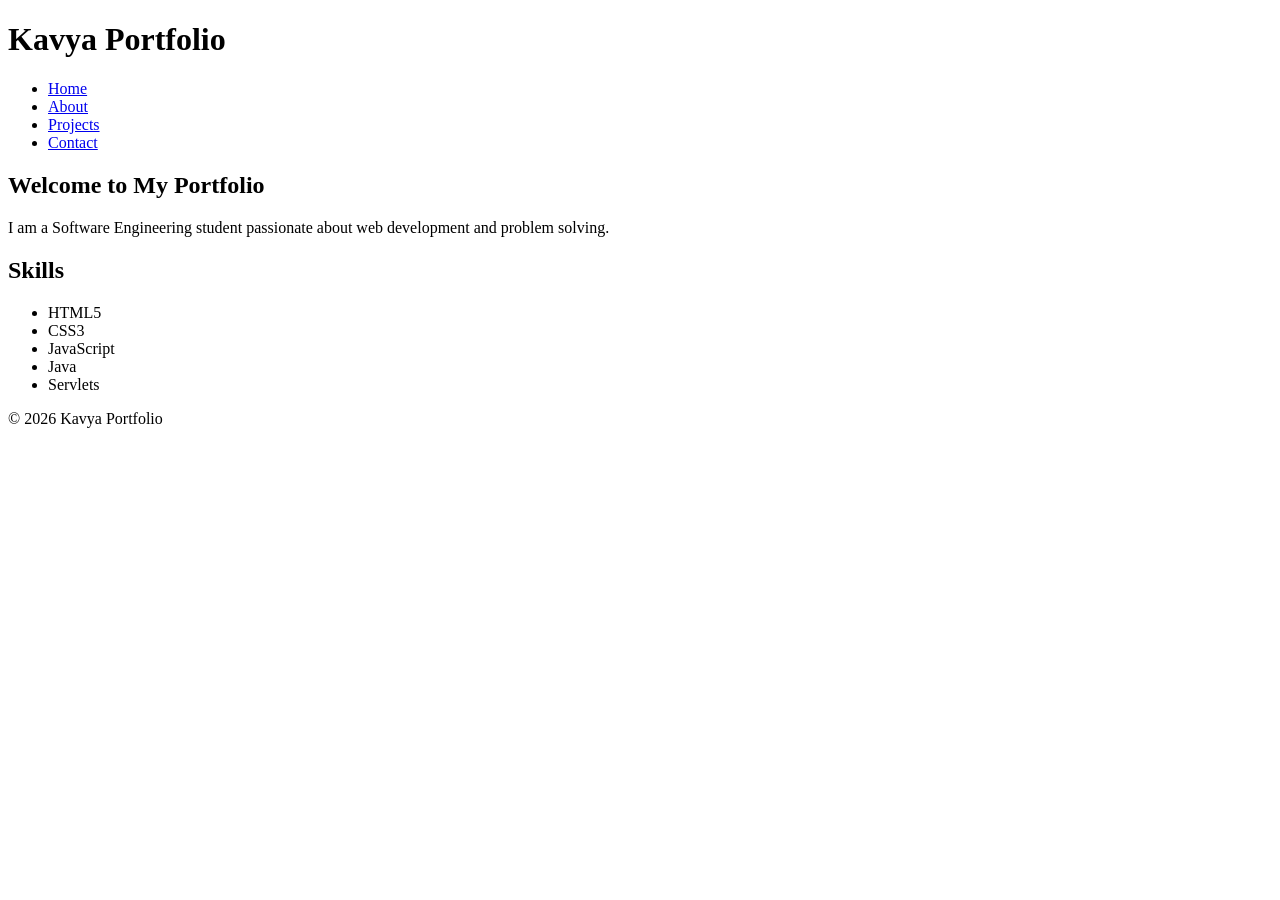
==== index.html @ 30ee7d40 "index.html file is modified" ====
<!DOCTYPE html>
<html lang="en">
<head>
    <meta charset="UTF-8">
    <meta name="viewport" content="width=device-width, initial-scale=1.0">

    <title>Kavya Portfolio | Software Engineer</title>

    <meta name="description"
          content="Personal portfolio showcasing projects, skills, achievements and contact information.">

    <meta name="keywords"
          content="Portfolio, Software Engineer, Web Developer, Java Developer">

    <meta name="author" content="Kavya">

    <meta name="robots" content="index, follow">

    <link rel="canonical" href="https://yourwebsite.com">

</head>

<body>

<header role="banner">
    <h1>Kavya Portfolio</h1>

    <nav aria-label="Primary Navigation">
        <ul>
            <li><a href="index.html" aria-current="page">Home</a></li>
            <li><a href="about.html">About</a></li>
            <li><a href="projects.html">Projects</a></li>
            <li><a href="contact.html">Contact</a></li>
        </ul>
    </nav>
</header>

<main id="main-content">

    <section aria-labelledby="hero-heading">
        <h2 id="hero-heading">Welcome to My Portfolio</h2>

        <p>
            I am a Software Engineering student passionate about
            web development and problem solving.
        </p>
    </section>

    <section aria-labelledby="skills-heading">
        <h2 id="skills-heading">Skills</h2>

        <ul>
            <li>HTML5</li>
            <li>CSS3</li>
            <li>JavaScript</li>
            <li>Java</li>
            <li>Servlets</li>
        </ul>
    </section>

</main>

<footer>
    <p>&copy; 2026 Kavya Portfolio</p>
</footer>

</body>
</html>
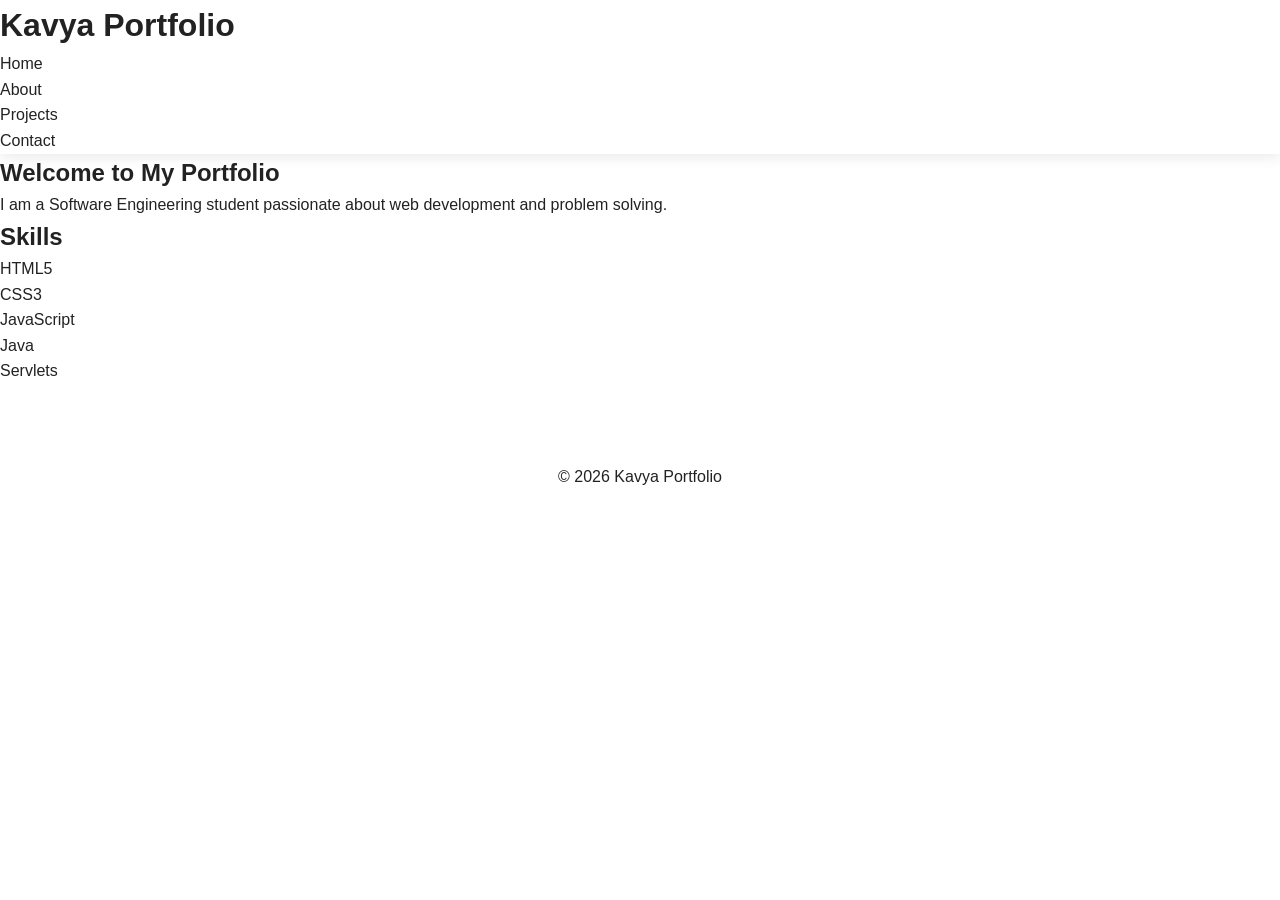
==== commit e4680cf9: "css reffered" ====
--- a/index.html
+++ b/index.html
@@ -17,7 +17,8 @@
     <meta name="robots" content="index, follow">
 
     <link rel="canonical" href="https://yourwebsite.com">
-
+     
+    <link rel="stylesheet" href="css/style.css">
 </head>
 
 <body>
--- a/css/style.css
+++ b/css/style.css
@@ -0,0 +1,304 @@
+/* =========================
+   CSS VARIABLES (THEME)
+========================= */
+:root{
+    --bg-color:#ffffff;
+    --text-color:#222;
+    --primary:#2563eb;
+    --secondary:#f4f4f4;
+    --card-bg:#ffffff;
+    --border:#e5e7eb;
+    --shadow:0 4px 12px rgba(0,0,0,0.08);
+}
+
+.dark-mode{
+    --bg-color:#121212;
+    --text-color:#f5f5f5;
+    --primary:#60a5fa;
+    --secondary:#1f1f1f;
+    --card-bg:#1e1e1e;
+    --border:#2a2a2a;
+    --shadow:0 4px 12px rgba(255,255,255,0.05);
+}
+
+/* =========================
+   GLOBAL STYLES
+========================= */
+*{
+    margin:0;
+    padding:0;
+    box-sizing:border-box;
+}
+
+html{
+    scroll-behavior:smooth;
+}
+
+body{
+    font-family:'Segoe UI',sans-serif;
+    background:var(--bg-color);
+    color:var(--text-color);
+    line-height:1.6;
+    transition:all 0.3s ease;
+}
+
+.container{
+    width:90%;
+    max-width:1200px;
+    margin:auto;
+}
+
+img{
+    width:100%;
+    display:block;
+}
+
+a{
+    text-decoration:none;
+    color:inherit;
+}
+
+ul{
+    list-style:none;
+}
+
+/* =========================
+   HEADER / NAVBAR
+========================= */
+header{
+    position:sticky;
+    top:0;
+    z-index:100;
+    background:var(--card-bg);
+    box-shadow:var(--shadow);
+}
+
+.navbar{
+    display:flex;
+    justify-content:space-between;
+    align-items:center;
+    padding:1rem 0;
+}
+
+.logo{
+    font-size:1.6rem;
+    font-weight:bold;
+    color:var(--primary);
+}
+
+.nav-links{
+    display:flex;
+    gap:1.5rem;
+}
+
+.nav-links a{
+    position:relative;
+    font-weight:500;
+}
+
+.nav-links a::after{
+    content:'';
+    position:absolute;
+    width:0;
+    height:2px;
+    left:0;
+    bottom:-4px;
+    background:var(--primary);
+    transition:0.3s;
+}
+
+.nav-links a:hover::after{
+    width:100%;
+}
+
+/* =========================
+   HERO SECTION (GRID)
+========================= */
+.hero{
+    display:grid;
+    grid-template-columns:1fr;
+    gap:2rem;
+    align-items:center;
+    min-height:90vh;
+}
+
+.hero-content h1{
+    font-size:2.3rem;
+}
+
+.hero-content span{
+    color:var(--primary);
+}
+
+.hero-content p{
+    margin:1rem 0;
+    color:gray;
+}
+
+.hero-btn{
+    display:inline-block;
+    background:var(--primary);
+    color:#fff;
+    padding:12px 25px;
+    border-radius:8px;
+    transition:0.3s;
+}
+
+.hero-btn:hover{
+    opacity:0.9;
+}
+
+/* =========================
+   SECTION TITLES
+========================= */
+.section-title{
+    text-align:center;
+    margin:3rem 0 1rem;
+    font-size:2rem;
+}
+
+/* =========================
+   SKILLS (GRID)
+========================= */
+.skills-grid{
+    display:grid;
+    grid-template-columns:1fr;
+    gap:1.5rem;
+}
+
+.skill-card{
+    background:var(--card-bg);
+    padding:1.5rem;
+    border-radius:12px;
+    text-align:center;
+    box-shadow:var(--shadow);
+    transition:0.3s;
+}
+
+.skill-card:hover{
+    transform:translateY(-5px);
+}
+
+/* =========================
+   PROJECTS (GRID)
+========================= */
+.projects-grid{
+    display:grid;
+    grid-template-columns:1fr;
+    gap:1.5rem;
+}
+
+.project-card{
+    background:var(--card-bg);
+    border-radius:15px;
+    overflow:hidden;
+    box-shadow:var(--shadow);
+    transition:0.3s;
+}
+
+.project-card:hover{
+    transform:translateY(-8px);
+}
+
+.project-content{
+    padding:1rem;
+}
+
+/* =========================
+   CONTACT FORM (FLEXBOX)
+========================= */
+.contact-form{
+    display:flex;
+    flex-direction:column;
+    gap:1rem;
+    max-width:600px;
+    margin:auto;
+}
+
+.contact-form input,
+.contact-form textarea{
+    padding:12px;
+    border:1px solid var(--border);
+    border-radius:8px;
+    background:transparent;
+    color:var(--text-color);
+}
+
+.contact-form button{
+    background:var(--primary);
+    color:white;
+    padding:12px;
+    border:none;
+    border-radius:8px;
+    cursor:pointer;
+    transition:0.3s;
+}
+
+.contact-form button:hover{
+    opacity:0.9;
+}
+
+/* =========================
+   FOOTER
+========================= */
+footer{
+    text-align:center;
+    padding:2rem;
+    margin-top:3rem;
+    background:var(--card-bg);
+}
+
+/* =========================
+   DARK MODE BUTTON
+========================= */
+#theme-toggle{
+    border:none;
+    background:var(--secondary);
+    padding:8px 12px;
+    border-radius:6px;
+    cursor:pointer;
+}
+
+/* =========================
+   TABLET VIEW
+========================= */
+@media(min-width:768px){
+
+    .hero{
+        grid-template-columns:1fr 1fr;
+    }
+
+    .hero-content h1{
+        font-size:3rem;
+    }
+
+    .skills-grid{
+        grid-template-columns:repeat(2,1fr);
+    }
+
+    .projects-grid{
+        grid-template-columns:repeat(2,1fr);
+    }
+}
+
+/* =========================
+   DESKTOP VIEW
+========================= */
+@media(min-width:1024px){
+
+    .container{
+        width:85%;
+    }
+
+    .hero-content h1{
+        font-size:3.5rem;
+    }
+
+    .skills-grid{
+        grid-template-columns:repeat(4,1fr);
+    }
+
+    .projects-grid{
+        grid-template-columns:repeat(3,1fr);
+    }
+}
